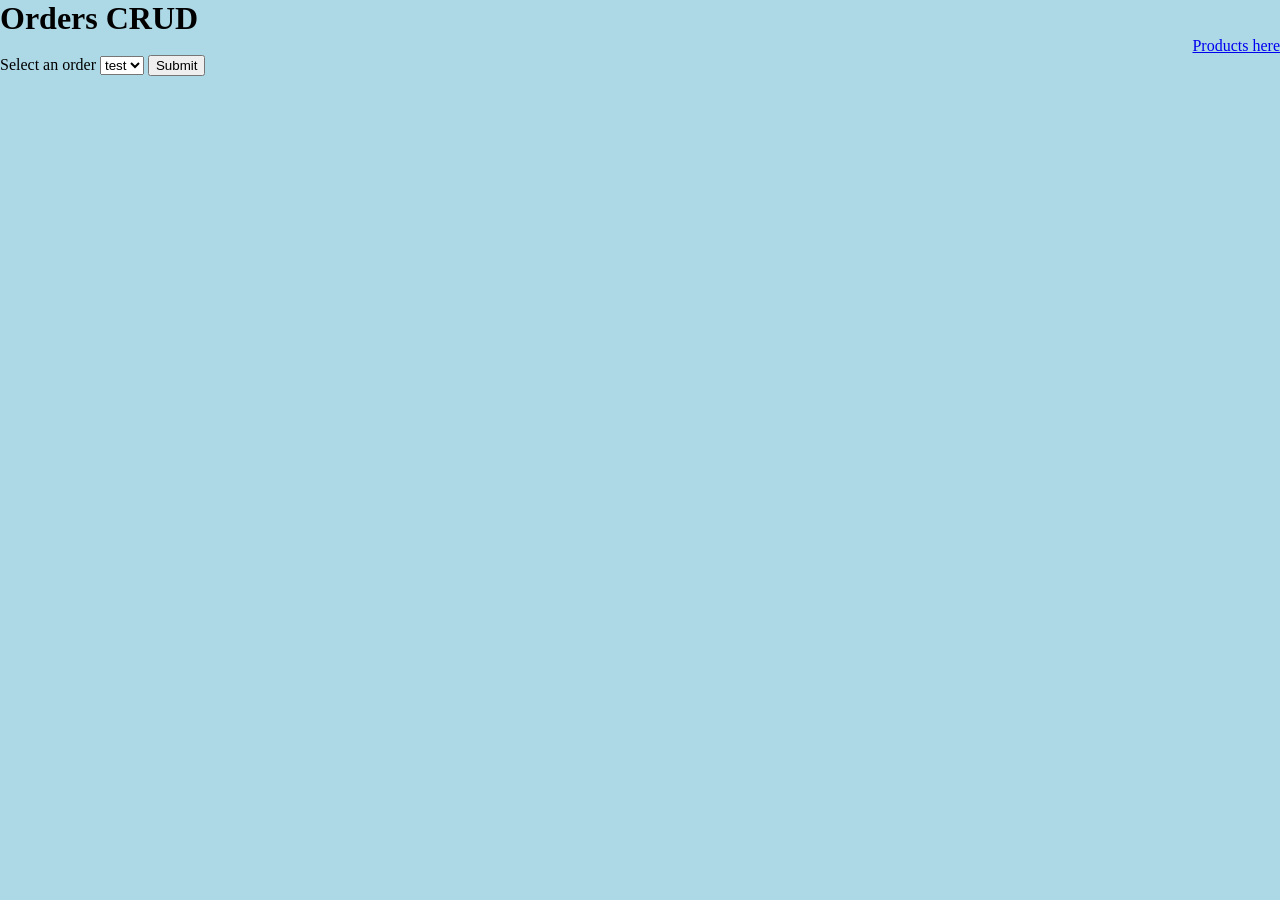
==== asdfasdf/wwwroot/orders/index.html @ f792b76c "resolved" ====
﻿<!DOCTYPE html>
<html>
<head>
    <meta charset="UTF-8">
    <title>Orders CRUD</title>
    <style>
        *, body {
            box-sizing: border-box;
            margin: 0;
        }

        body {
            background-color: lightblue;
            width: 100%;
            min-height: 100%;
        }

        #product-link {
            text-align: right;
        }

        #order-info-container {
            margin: 20px;
        }

        #order-info-inner {
            width: 50%;
            margin: 0 auto;
            border: 3px solid #000;
        }
    </style>
</head>
<body>
    <h1>Orders CRUD</h1>
    <div id="product-link"><a href="../">Products here</a></div>
    <form action="../api/orderitems/searchorders?orderId=">
        <label for="order-search">Select an order</label>
        <select name="orderId" id="orders-search">
            <option value="test">test</option>
        </select>
        <button type="button" id="button-getOrder">Submit</button>
        <!--<button type="button" onclick="getOrder">Submit</button>-->
    </form>
    <div id="order-info-container"></div>
    <div id="order-items-table-container">
        <div id="order-items-table-inner"></div>
    </div>
    <script src="../js/orders.js" asp-append-version="true"></script>
</body>
</html>
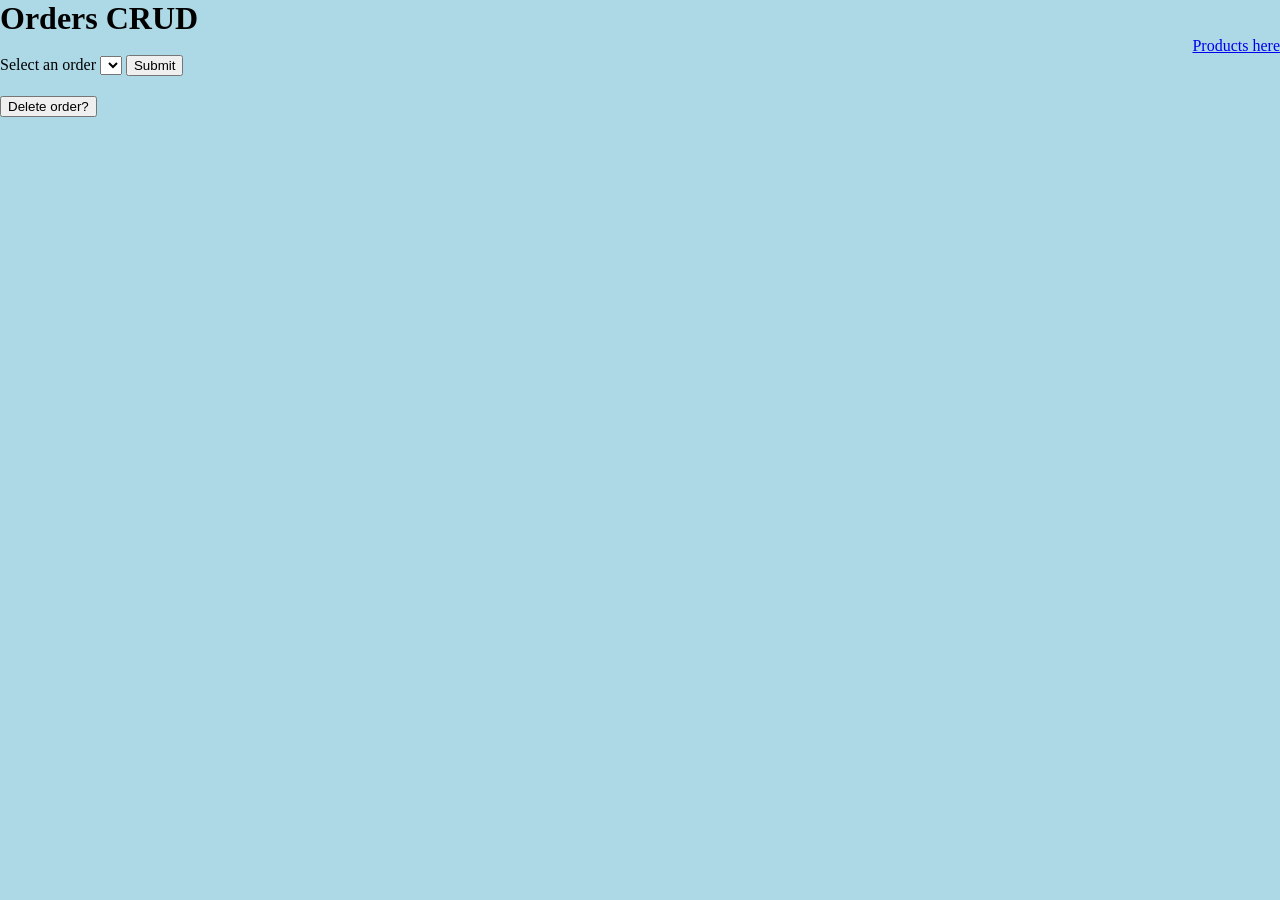
==== commit 953e4a28: "update" ====
--- a/asdfasdf/wwwroot/orders/index.html
+++ b/asdfasdf/wwwroot/orders/index.html
@@ -36,15 +36,14 @@
     <form action="../api/orderitems/searchorders?orderId=">
         <label for="order-search">Select an order</label>
         <select name="orderId" id="orders-search">
-            <option value="test">test</option>
         </select>
         <button type="button" id="button-getOrder">Submit</button>
-        <!--<button type="button" onclick="getOrder">Submit</button>-->
     </form>
     <div id="order-info-container"></div>
     <div id="order-items-table-container">
         <div id="order-items-table-inner"></div>
     </div>
+    <button type="button" id="button-deleteorder" onclick="deleteOrder">Delete order?</button>
     <script src="../js/orders.js" asp-append-version="true"></script>
 </body>
 </html>
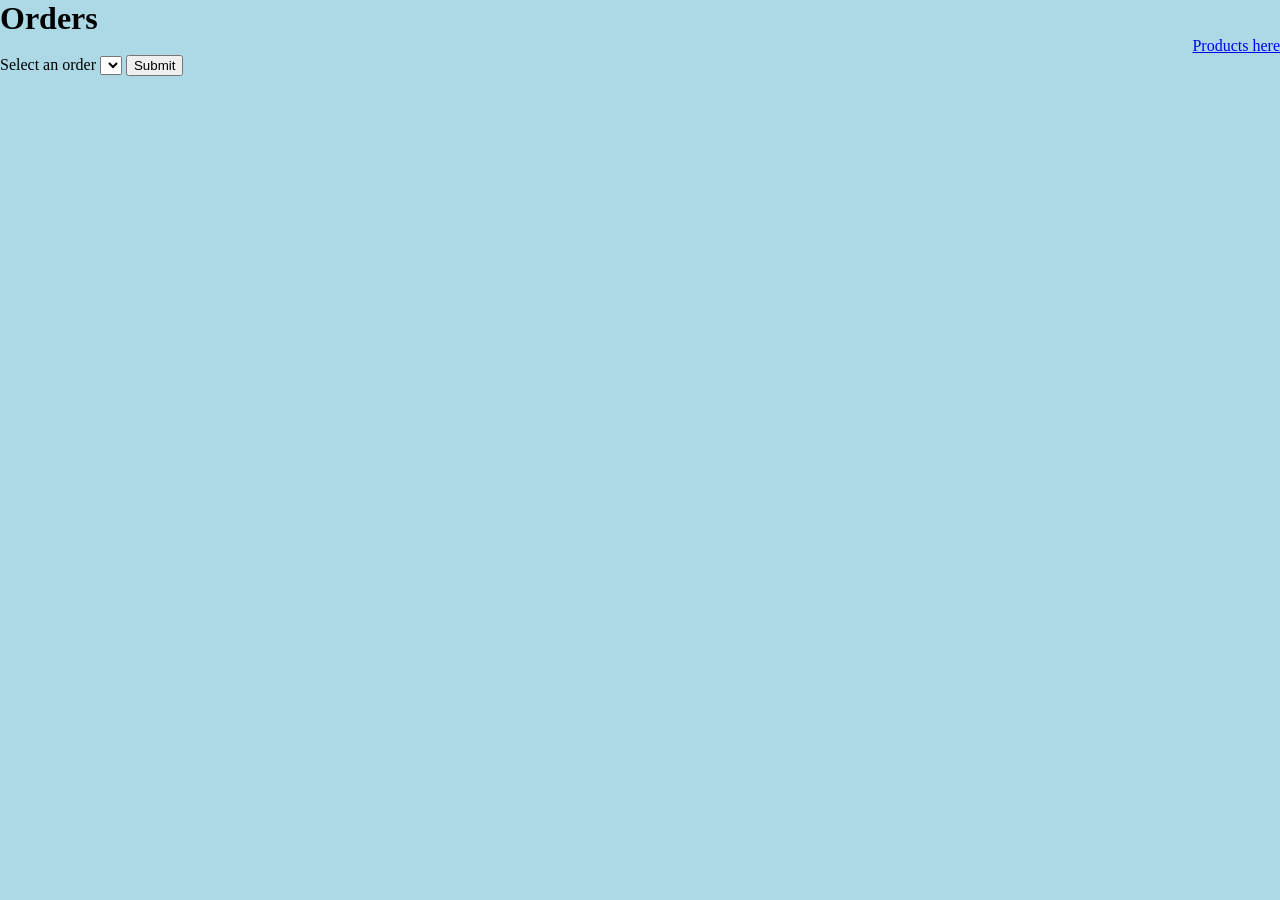
==== commit 7dda3937: "final" ====
--- a/asdfasdf/wwwroot/orders/index.html
+++ b/asdfasdf/wwwroot/orders/index.html
@@ -2,7 +2,7 @@
 <html>
 <head>
     <meta charset="UTF-8">
-    <title>Orders CRUD</title>
+    <title>Orders</title>
     <style>
         *, body {
             box-sizing: border-box;
@@ -31,7 +31,7 @@
     </style>
 </head>
 <body>
-    <h1>Orders CRUD</h1>
+    <h1>Orders</h1>
     <div id="product-link"><a href="../">Products here</a></div>
     <form action="../api/orderitems/searchorders?orderId=">
         <label for="order-search">Select an order</label>
@@ -43,7 +43,6 @@
     <div id="order-items-table-container">
         <div id="order-items-table-inner"></div>
     </div>
-    <button type="button" id="button-deleteorder" onclick="deleteOrder">Delete order?</button>
     <script src="../js/orders.js" asp-append-version="true"></script>
 </body>
 </html>
